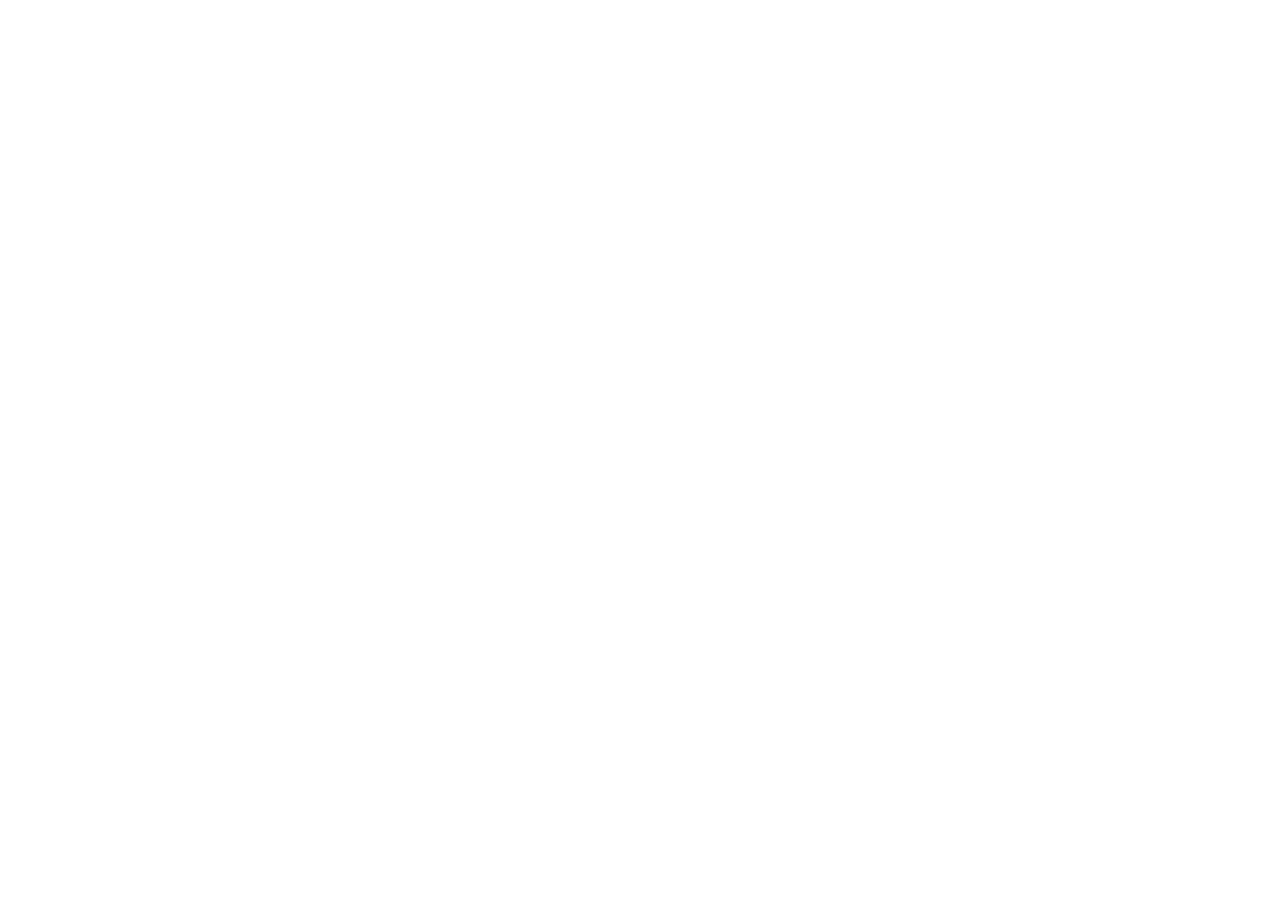
==== index.html @ 4dd9f575 "created files for project" ====
<!DOCTYPE html>
<!--[if lt IE 7]>      <html class="no-js lt-ie9 lt-ie8 lt-ie7"> <![endif]-->
<!--[if IE 7]>         <html class="no-js lt-ie9 lt-ie8"> <![endif]-->
<!--[if IE 8]>         <html class="no-js lt-ie9"> <![endif]-->
<!--[if gt IE 8]>      <html class="no-js"> <!--<![endif]-->
<html>
    <head>
        <title>Code Game</title>
        <meta charset="utf-8">
        <meta http-equiv="X-UA-Compatible" content="IE=edge">
        <title></title>
        <meta name="description" content="">
        <meta name="viewport" content="width=device-width, initial-scale=1">
        <link rel="stylesheet" href="styles.css">
    </head>
    <body>
        <!--[if lt IE 7]>
            <p class="browsehappy">You are using an <strong>outdated</strong> browser. Please <a href="#">upgrade your browser</a> to improve your experience.</p>
        <![endif]-->
        
        <script src="script.js" async defer></script>
    </body>
</html>
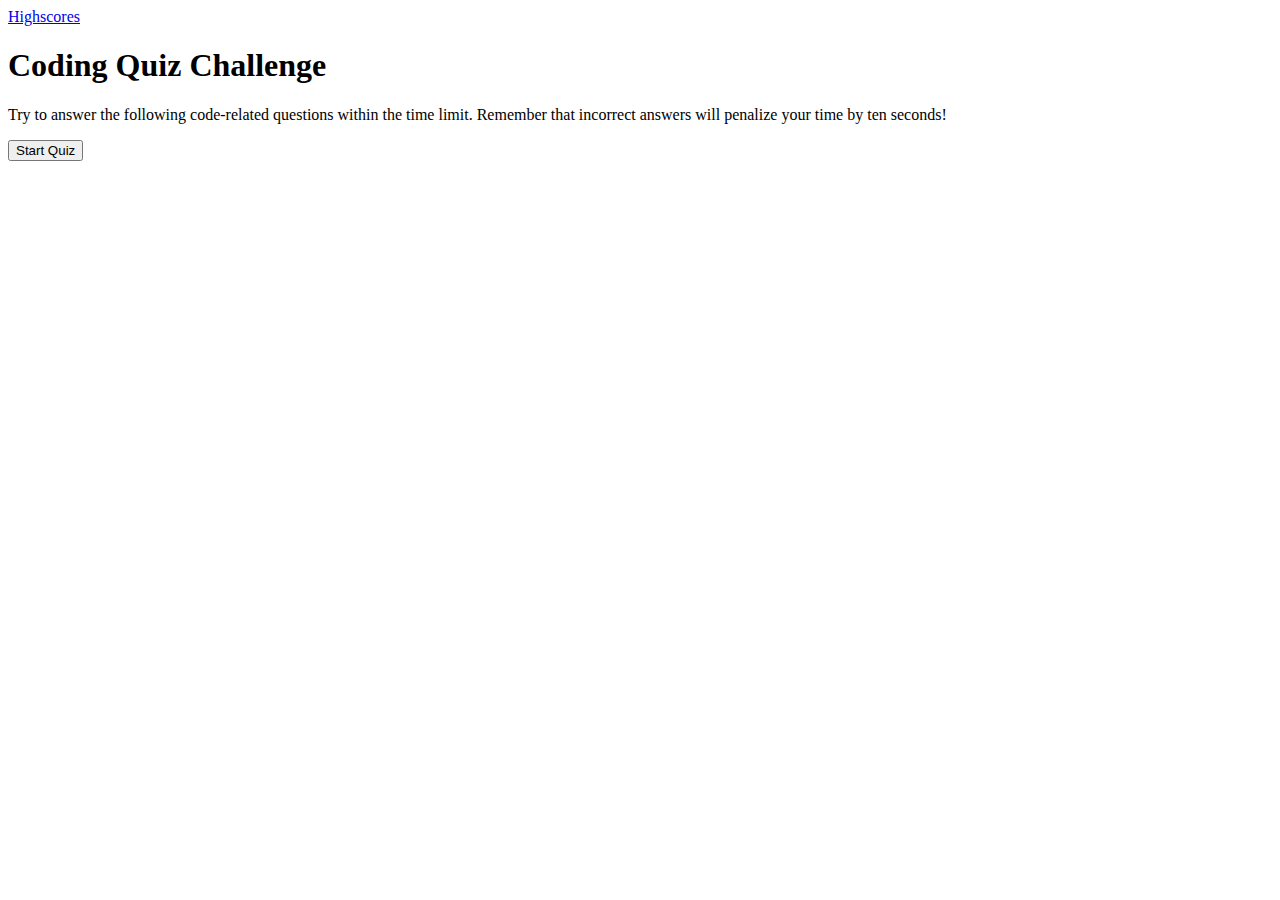
==== commit 66de95c7: "added assets folder, created timer" ====
--- a/index.html
+++ b/index.html
@@ -1,23 +1,39 @@
 <!DOCTYPE html>
-<!--[if lt IE 7]>      <html class="no-js lt-ie9 lt-ie8 lt-ie7"> <![endif]-->
-<!--[if IE 7]>         <html class="no-js lt-ie9 lt-ie8"> <![endif]-->
-<!--[if IE 8]>         <html class="no-js lt-ie9"> <![endif]-->
-<!--[if gt IE 8]>      <html class="no-js"> <!--<![endif]-->
 <html>
-    <head>
-        <title>Code Game</title>
-        <meta charset="utf-8">
-        <meta http-equiv="X-UA-Compatible" content="IE=edge">
-        <title></title>
-        <meta name="description" content="">
-        <meta name="viewport" content="width=device-width, initial-scale=1">
-        <link rel="stylesheet" href="styles.css">
-    </head>
-    <body>
-        <!--[if lt IE 7]>
-            <p class="browsehappy">You are using an <strong>outdated</strong> browser. Please <a href="#">upgrade your browser</a> to improve your experience.</p>
-        <![endif]-->
-        
-        <script src="script.js" async defer></script>
-    </body>
+
+<head>
+    <title>Code Game</title>
+    <!-- This scales the documents to the screen -->
+    <meta charset="utf-8">
+    <meta http-equiv="X-UA-Compatible" content="IE=edge">
+    <title></title>
+    <meta name="description" content="">
+    <meta name="viewport" content="width=device-width, initial-scale=1">
+    <!-- Style Link -->
+    <link rel="stylesheet" href="./assets/css/styles.css">
+</head>
+
+<body>
+    <div class="container">
+        <!-- link to highscores -->
+        <a href="highscores.html">Highscores</a>
+        <!-- timer div -->
+        <div id="currentTime"></div>
+    </div>
+    <!-- wrapper div -->
+    <div id="wrapper">
+        <!-- questions div -->
+        <div id="questions">
+            <h1>Coding Quiz Challenge</h1>
+            <p>Try to answer the following code-related questions within the time limit.
+                Remember that incorrect answers will penalize your time by ten seconds!</p>
+            <ul id="answersList"></ul>
+            <!-- buttons -->
+            <button id="startTime">Start Quiz</button>
+        </div>
+    </div>
+
+    <script src="./assets/js/script.js" async defer></script>
+</body>
+
 </html>